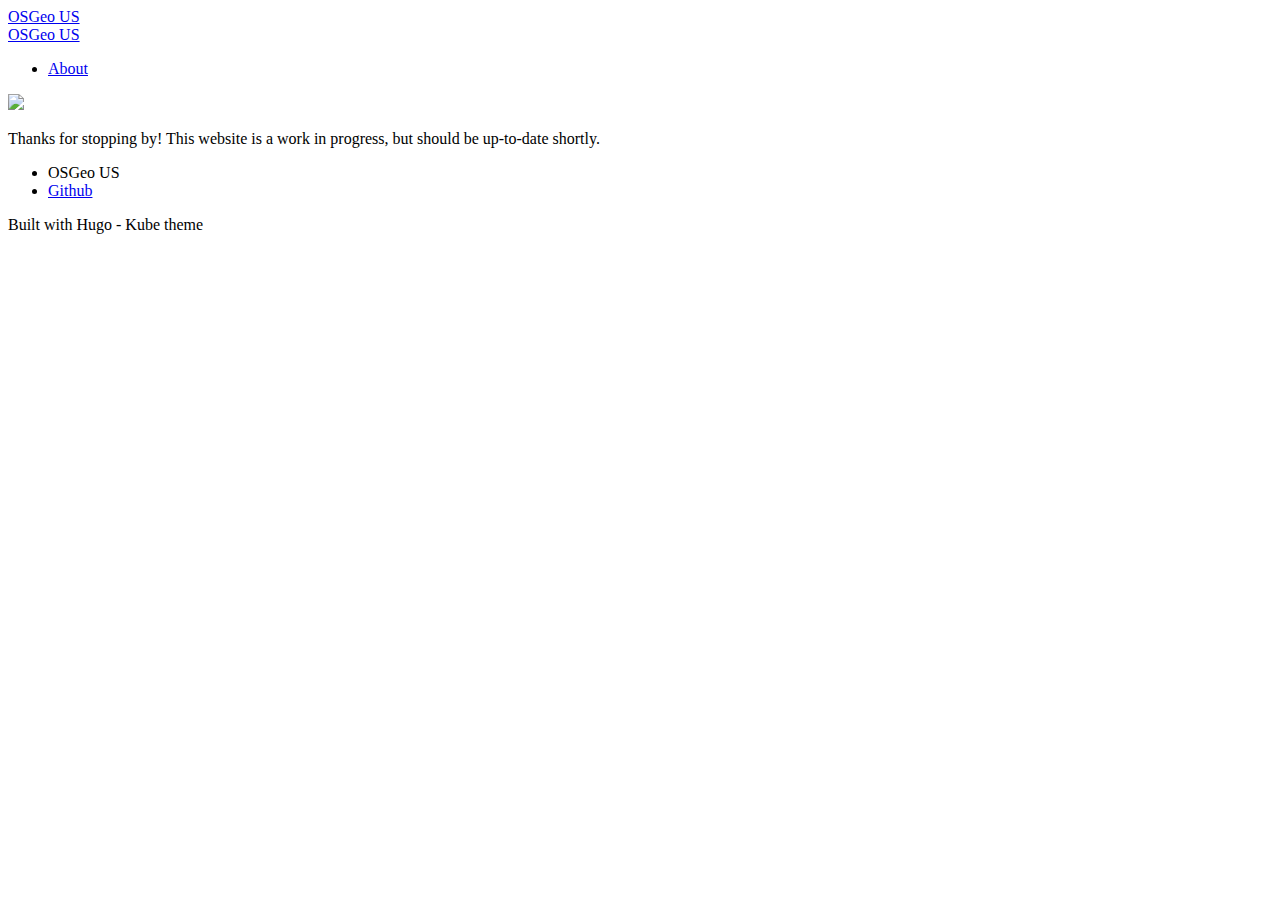
==== index.html @ 5801a096 "logo placement update" ====
<!DOCTYPE html>
<html lang="en-us">

<head>
  <meta name="generator" content="Hugo 0.37" />
  <meta charset="utf-8">
  <meta http-equiv="X-UA-Compatible" content="IE=edge">
  <meta name="viewport" content="width=device-width, initial-scale=1">
  <title> OSGeo US </title>

  <meta name="description" content="Thanks for stopping by! This website is a work in progress, but should be up-to-date shortly.">








  <meta name="author" content="OSGeo US">


  <meta property="og:title" content="OSGeo US" />
  <meta property="og:description" content="Thanks for stopping by! This website is a work in progress, but should be up-to-date shortly." />
  <meta property="og:type" content="website" />
  <meta property="og:url" content="http://OSGeo-US.github.io/" />










  <link href="http://OSGeo-US.github.io/index.xml" rel="alternate" type="application/rss+xml" title="OSGeo US" />

  <link rel="canonical" href="http://OSGeo-US.github.io/">

  <link rel="shortcut icon" type="image/png" href="[data-uri]">


  <link href="/css/font.css" rel="stylesheet" type="text/css">
  <link href="/css/kube.min.css" rel="stylesheet" type="text/css">
  <link href="/css/kube.legenda.css" rel="stylesheet" type="text/css">
  <link href="/css/highlight.css" rel="stylesheet" type="text/css">
  <link href="/css/master.css" rel="stylesheet" type="text/css">
  <link href="/css/kube.demo.css" rel="stylesheet" type="text/css">

  <link href="/css/custom.css" rel="stylesheet" type="text/css">

  <script src="/js/jquery-2.1.4.min.js" type="text/javascript">
  </script>

  <script type="text/javascript" src="/js/tocbot.min.js"></script>
</head>


<body class="page-kube">
  <header>
    <div class="show-sm">
      <div id="nav-toggle-box">
        <div id="nav-toggle-brand">
          <a href="/">OSGeo US</a>
        </div><a data-component="toggleme" data-target="#top" href="#" id="nav-toggle"><i class="kube-menu"></i></a>
      </div>
    </div>
    <div class="hide-sm" id="top">
      <div id="top-brand">
        <a href="/" title="home">OSGeo US</a>
      </div>
      <nav id="top-nav-main">
        <ul>


          <li><a href="/about/">About</a></li>

        </ul>
      </nav>
      <nav id="top-nav-extra">
        <ul>

        </ul>
      </nav>
    </div>
  </header>
  <main>

    <div id="main">
      <div id="hero">
        <!-- <h1>OSGeo US</h1> -->
        <img src="img/osgeo-us-logo.svg" style='width:300px'>
        <p>Thanks for stopping by! This website is a work in progress, but should be up-to-date shortly.</p>
      </div>

  </main>
  <footer>
    <footer id="footer">
      <nav>
        <ul>
          <li><span>OSGeo US</span></li>
          <li>
            <a href="https://twitter.com/https://github.com/orgs/OSGeo-US/dashboard">Github</a>
          </li>
        </ul>
      </nav>
      <p>Built with Hugo - Kube theme</p>
    </footer>
  </footer>


  <script src="/js/kube.js" type="text/javascript">
  </script>
  <script src="/js/kube.legenda.js" type="text/javascript">
  </script>
  <script src="/js/master.js" type="text/javascript">
  </script>
</body>

</html>
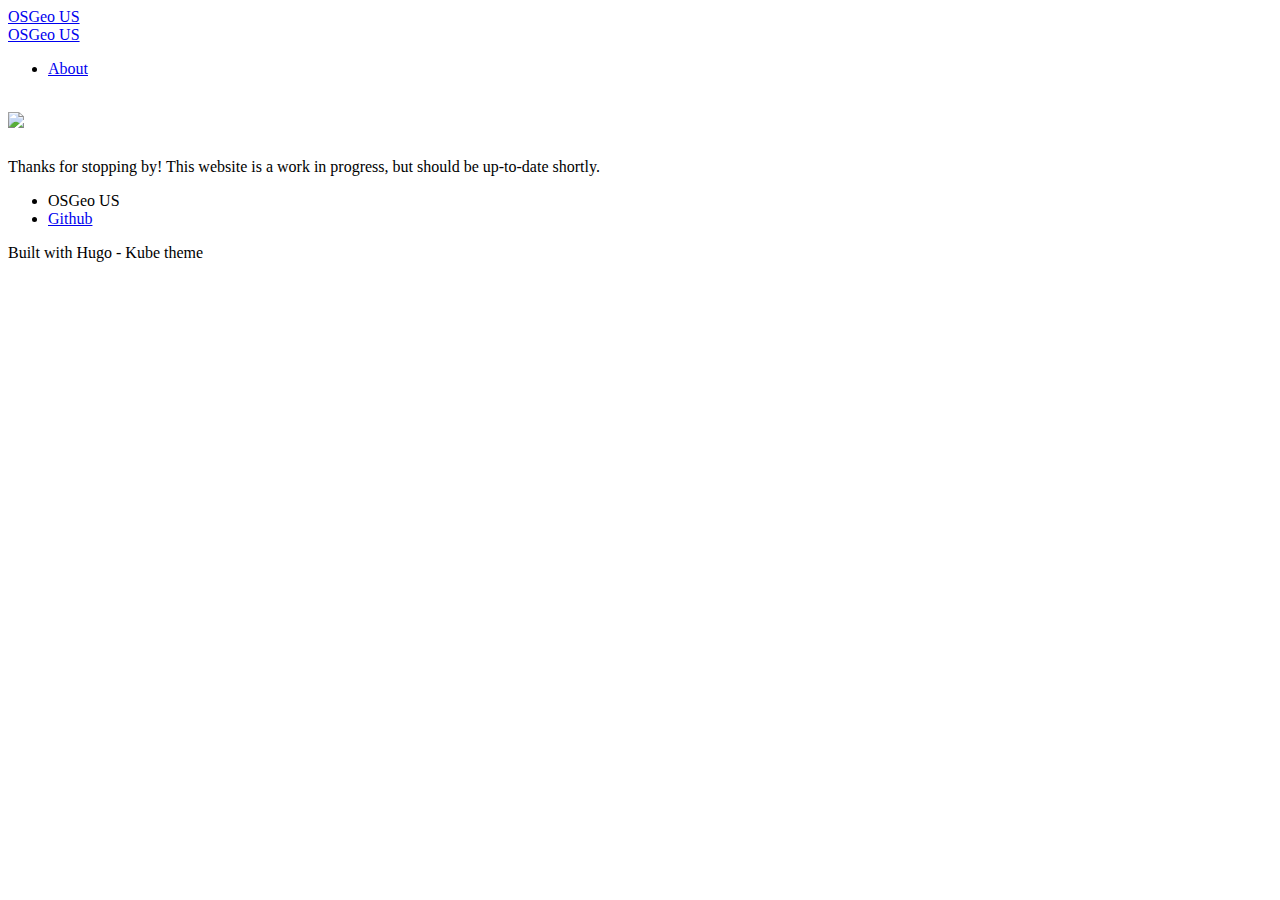
==== commit c05b47ab: "add google analytics" ====
--- a/index.html
+++ b/index.html
@@ -7,52 +7,22 @@
   <meta http-equiv="X-UA-Compatible" content="IE=edge">
   <meta name="viewport" content="width=device-width, initial-scale=1">
   <title> OSGeo US </title>
-
   <meta name="description" content="Thanks for stopping by! This website is a work in progress, but should be up-to-date shortly.">
-
-
-
-
-
-
-
-
   <meta name="author" content="OSGeo US">
-
-
   <meta property="og:title" content="OSGeo US" />
   <meta property="og:description" content="Thanks for stopping by! This website is a work in progress, but should be up-to-date shortly." />
   <meta property="og:type" content="website" />
   <meta property="og:url" content="http://OSGeo-US.github.io/" />
-
-
-
-
-
-
-
-
-
-
   <link href="http://OSGeo-US.github.io/index.xml" rel="alternate" type="application/rss+xml" title="OSGeo US" />
-
   <link rel="canonical" href="http://OSGeo-US.github.io/">
-
-  <link rel="shortcut icon" type="image/png" href="[data-uri]">
-
-
   <link href="/css/font.css" rel="stylesheet" type="text/css">
   <link href="/css/kube.min.css" rel="stylesheet" type="text/css">
   <link href="/css/kube.legenda.css" rel="stylesheet" type="text/css">
   <link href="/css/highlight.css" rel="stylesheet" type="text/css">
   <link href="/css/master.css" rel="stylesheet" type="text/css">
   <link href="/css/kube.demo.css" rel="stylesheet" type="text/css">
-
   <link href="/css/custom.css" rel="stylesheet" type="text/css">
-
-  <script src="/js/jquery-2.1.4.min.js" type="text/javascript">
-  </script>
-
+  <script src="/js/jquery-2.1.4.min.js" type="text/javascript"></script>
   <script type="text/javascript" src="/js/tocbot.min.js"></script>
 </head>
 
@@ -72,28 +42,22 @@
       </div>
       <nav id="top-nav-main">
         <ul>
-
-
           <li><a href="/about/">About</a></li>
-
         </ul>
       </nav>
       <nav id="top-nav-extra">
         <ul>
-
         </ul>
       </nav>
     </div>
   </header>
   <main>
-
     <div id="main">
       <div id="hero">
         <!-- <h1>OSGeo US</h1> -->
-        <img src="img/osgeo-us-logo.svg" style='width:300px'>
+        <h1><img src="img/osgeo-us-logo.svg" style='width:300px'></h1>
         <p>Thanks for stopping by! This website is a work in progress, but should be up-to-date shortly.</p>
       </div>
-
   </main>
   <footer>
     <footer id="footer">
@@ -101,7 +65,7 @@
         <ul>
           <li><span>OSGeo US</span></li>
           <li>
-            <a href="https://twitter.com/https://github.com/orgs/OSGeo-US/dashboard">Github</a>
+            <a href="https://github.com/orgs/OSGeo-US/dashboard">Github</a>
           </li>
         </ul>
       </nav>
@@ -116,6 +80,19 @@
   </script>
   <script src="/js/master.js" type="text/javascript">
   </script>
+  <!-- Global site tag (gtag.js) - Google Analytics -->
+  <script async src="https://www.googletagmanager.com/gtag/js?id=UA-115777191-1"></script>
+  <script>
+    window.dataLayer = window.dataLayer || [];
+
+    function gtag() {
+      dataLayer.push(arguments);
+    }
+    gtag('js', new Date());
+
+    gtag('config', 'UA-115777191-1');
+  </script>
+
 </body>
 
 </html>
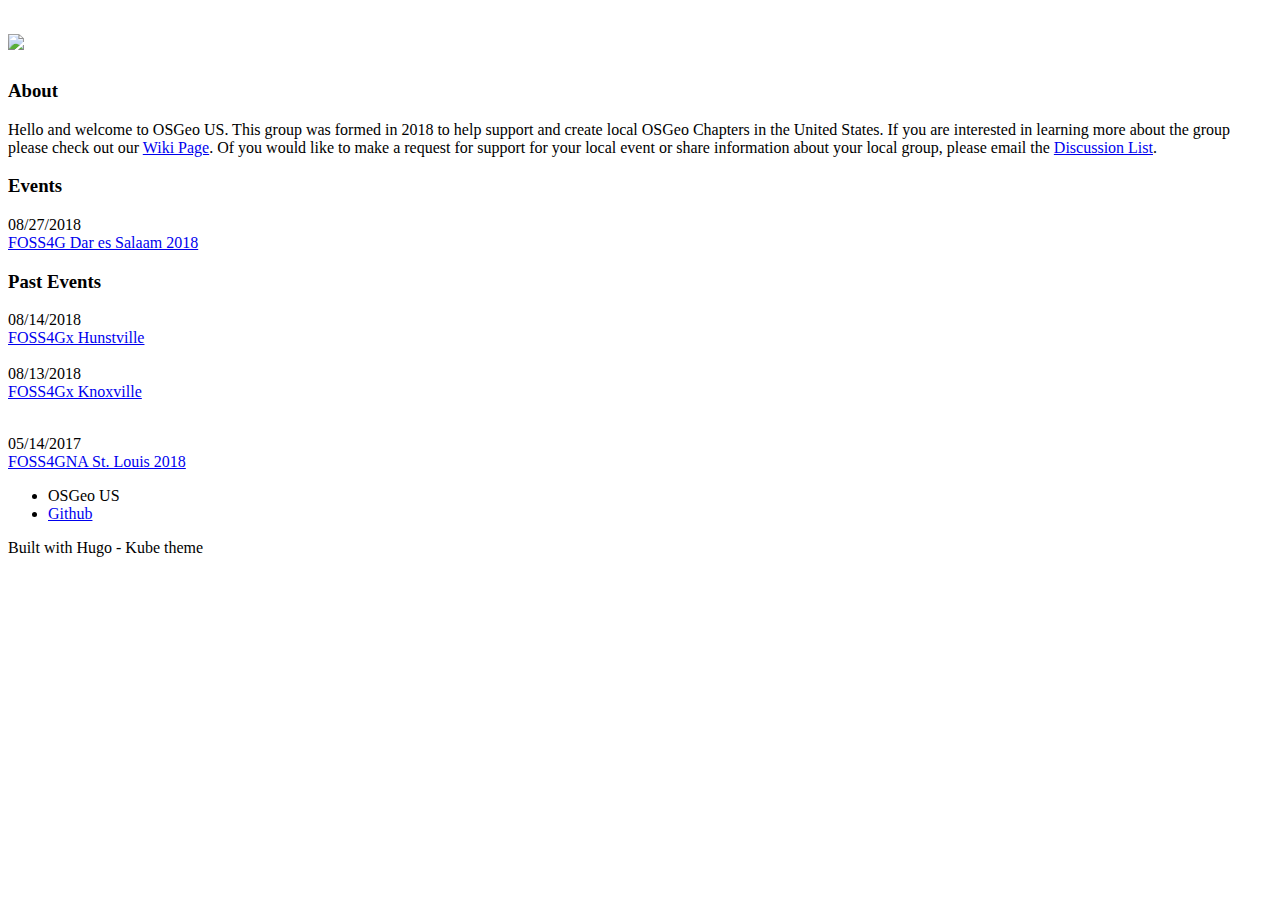
==== commit 7464d832: "Update index.html" ====
--- a/index.html
+++ b/index.html
@@ -10,7 +10,8 @@
   <meta name="description" content="Thanks for stopping by! This website is a work in progress, but should be up-to-date shortly.">
   <meta name="author" content="OSGeo US">
   <meta property="og:title" content="OSGeo US" />
-  <meta property="og:description" content="Thanks for stopping by! This website is a work in progress, but should be up-to-date shortly." />
+  <meta property="og:description" content="Thanks for stopping by! This website is a work in progress, but should be up-to-date shortly."
+  />
   <meta property="og:type" content="website" />
   <meta property="og:url" content="http://OSGeo-US.github.io/" />
   <link href="http://OSGeo-US.github.io/index.xml" rel="alternate" type="application/rss+xml" title="OSGeo US" />
@@ -28,7 +29,7 @@
 
 
 <body class="page-kube">
-  <header>
+  <!-- <header>
     <div class="show-sm">
       <div id="nav-toggle-box">
         <div id="nav-toggle-brand">
@@ -51,47 +52,76 @@
       </nav>
     </div>
   </header>
-  <main>
-    <div id="main">
-      <div id="hero">
-        <!-- <h1>OSGeo US</h1> -->
-        <h1><img src="img/osgeo-us-logo.svg" style='width:300px'></h1>
-        <p>Thanks for stopping by! This website is a work in progress, but should be up-to-date shortly.</p>
-      </div>
-  </main>
-  <footer>
-    <footer id="footer">
-      <nav>
-        <ul>
-          <li><span>OSGeo US</span></li>
-          <li>
-            <a href="https://github.com/orgs/OSGeo-US/dashboard">Github</a>
-          </li>
-        </ul>
-      </nav>
-      <p>Built with Hugo - Kube theme</p>
+  <main> -->
+  <div id="main">
+    <div id="hero">
+      <!-- <h1>OSGeo US</h1> -->
+      <h1>
+        <img src="img/osgeo-us-logo.svg" style='width:300px'>
+      </h1>
+      <!-- <p>Thanks for stopping by! This website is a work in progress, but should be up-to-date shortly.</p> -->
+      <h3>About</h3>
+      <p>Hello and welcome to OSGeo US. This group was formed in 2018 to help support and create local OSGeo Chapters in the
+        United States. If you are interested in learning more about the group please check out our
+        <a href="https://wiki.osgeo.org/wiki/OSGeoUS">Wiki Page</a>. Of you would like to make a request for support for your local event or share information about your
+        local group, please email the
+        <a href="https://lists.osgeo.org/mailman/listinfo/us">Discussion List</a>.
+      </p>
+      <h3>Events</h3>
+        <p>08/27/2018
+        <br/>
+        <a href="https://2018.foss4g.org/">FOSS4G Dar es Salaam 2018</a>
+      <h3>Past Events</h3>
+      <p>08/14/2018
+        <br />
+        <a href="https://wiki.osgeo.org/wiki/20180814-Huntsville-foss4g">FOSS4Gx Hunstville</a>
+        <br/>&nbsp;
+      <br />08/13/2018
+        <br />
+        <a href="https://wiki.osgeo.org/wiki/20180813-knoxville-foss4g">FOSS4Gx Knoxville</a>
+        <br/>&nbsp;
+      </p>
+      <p>05/14/2017
+        <br/>
+        <a href="https://2018.foss4g-na.org/">FOSS4GNA St. Louis 2018</a>
+      </p>
+    </div>
+    </main>
+    <footer>
+      <footer id="footer">
+        <nav>
+          <ul>
+            <li>
+              <span>OSGeo US</span>
+            </li>
+            <li>
+              <a href="https://github.com/orgs/OSGeo-US/dashboard">Github</a>
+            </li>
+          </ul>
+        </nav>
+        <p>Built with Hugo - Kube theme</p>
+      </footer>
     </footer>
-  </footer>
 
 
-  <script src="/js/kube.js" type="text/javascript">
-  </script>
-  <script src="/js/kube.legenda.js" type="text/javascript">
-  </script>
-  <script src="/js/master.js" type="text/javascript">
-  </script>
-  <!-- Global site tag (gtag.js) - Google Analytics -->
-  <script async src="https://www.googletagmanager.com/gtag/js?id=UA-115777191-1"></script>
-  <script>
-    window.dataLayer = window.dataLayer || [];
+    <script src="/js/kube.js" type="text/javascript">
+    </script>
+    <script src="/js/kube.legenda.js" type="text/javascript">
+    </script>
+    <script src="/js/master.js" type="text/javascript">
+    </script>
+    <!-- Global site tag (gtag.js) - Google Analytics -->
+    <script async src="https://www.googletagmanager.com/gtag/js?id=UA-115777191-1"></script>
+    <script>
+      window.dataLayer = window.dataLayer || [];
 
-    function gtag() {
-      dataLayer.push(arguments);
-    }
-    gtag('js', new Date());
+      function gtag() {
+        dataLayer.push(arguments);
+      }
+      gtag('js', new Date());
 
-    gtag('config', 'UA-115777191-1');
-  </script>
+      gtag('config', 'UA-115777191-1');
+    </script>
 
 </body>
 
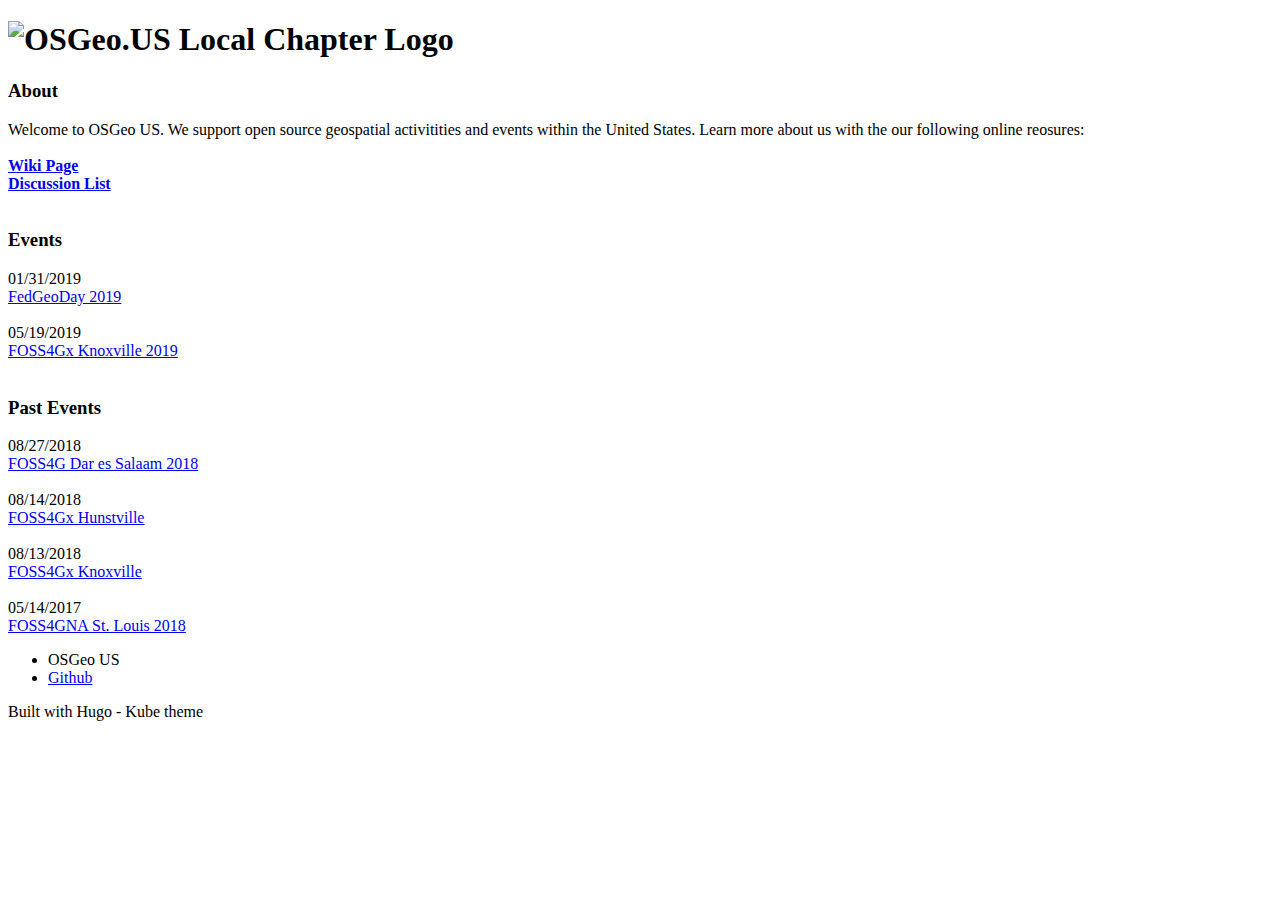
==== commit f778f9b6: "update" ====
--- a/index.html
+++ b/index.html
@@ -10,8 +10,7 @@
   <meta name="description" content="Thanks for stopping by! This website is a work in progress, but should be up-to-date shortly.">
   <meta name="author" content="OSGeo US">
   <meta property="og:title" content="OSGeo US" />
-  <meta property="og:description" content="Thanks for stopping by! This website is a work in progress, but should be up-to-date shortly."
-  />
+  <meta property="og:description" content="Thanks for stopping by! This website is a work in progress, but should be up-to-date shortly." />
   <meta property="og:type" content="website" />
   <meta property="og:url" content="http://OSGeo-US.github.io/" />
   <link href="http://OSGeo-US.github.io/index.xml" rel="alternate" type="application/rss+xml" title="OSGeo US" />
@@ -29,61 +28,28 @@
 
 
 <body class="page-kube">
-  <!-- <header>
-    <div class="show-sm">
-      <div id="nav-toggle-box">
-        <div id="nav-toggle-brand">
-          <a href="/">OSGeo US</a>
-        </div><a data-component="toggleme" data-target="#top" href="#" id="nav-toggle"><i class="kube-menu"></i></a>
-      </div>
-    </div>
-    <div class="hide-sm" id="top">
-      <div id="top-brand">
-        <a href="/" title="home">OSGeo US</a>
-      </div>
-      <nav id="top-nav-main">
-        <ul>
-          <li><a href="/about/">About</a></li>
-        </ul>
-      </nav>
-      <nav id="top-nav-extra">
-        <ul>
-        </ul>
-      </nav>
-    </div>
-  </header>
-  <main> -->
   <div id="main">
     <div id="hero">
-      <!-- <h1>OSGeo US</h1> -->
       <h1>
-        <img src="img/osgeo-us-logo.svg" style='width:300px'>
+        <img src="img/osgeo-us-logo.svg" title="OSGeo.US Local Chapter Logo" style='width:300px'>
       </h1>
-      <!-- <p>Thanks for stopping by! This website is a work in progress, but should be up-to-date shortly.</p> -->
       <h3>About</h3>
-      <p>Hello and welcome to OSGeo US. This group was formed in 2018 to help support and create local OSGeo Chapters in the
-        United States. If you are interested in learning more about the group please check out our
-        <a href="https://wiki.osgeo.org/wiki/OSGeoUS">Wiki Page</a>. Of you would like to make a request for support for your local event or share information about your
-        local group, please email the
-        <a href="https://lists.osgeo.org/mailman/listinfo/us">Discussion List</a>.
+      <p>Welcome to OSGeo US. We support open source geospatial activitities and events within the United States. Learn
+        more about us with the our following online reosures:<br /><br />
+        <strong><a href="https://wiki.osgeo.org/wiki/OSGeoUS">Wiki Page</a></strong><br />
+        <strong><a href="https://lists.osgeo.org/mailman/listinfo/us">Discussion List</a></strong><br /><br />
       </p>
       <h3>Events</h3>
-        <p>08/27/2018
-        <br/>
-        <a href="https://2018.foss4g.org/">FOSS4G Dar es Salaam 2018</a>
+      <p>
+        01/31/2019<br /><a href="https://fedgeo.us">FedGeoDay 2019</a><br /><br />
+        05/19/2019<br /><a href="https://wiki.osgeo.org/wiki/Knoxfoss4g20190519">FOSS4Gx Knoxville 2019</a><br /><br />
+      </p>
       <h3>Past Events</h3>
-      <p>08/14/2018
-        <br />
-        <a href="https://wiki.osgeo.org/wiki/20180814-Huntsville-foss4g">FOSS4Gx Hunstville</a>
-        <br/>&nbsp;
-      <br />08/13/2018
-        <br />
-        <a href="https://wiki.osgeo.org/wiki/20180813-knoxville-foss4g">FOSS4Gx Knoxville</a>
-        <br/>&nbsp;
-      </p>
-      <p>05/14/2017
-        <br/>
-        <a href="https://2018.foss4g-na.org/">FOSS4GNA St. Louis 2018</a>
+      <p>
+        08/27/2018<br /><a href="https://2018.foss4g.org/">FOSS4G Dar es Salaam 2018</a><br /><br />
+        08/14/2018<br /><a href="https://wiki.osgeo.org/wiki/20180814-Huntsville-foss4g">FOSS4Gx Hunstville</a><br /><br />
+        08/13/2018<br /><a href="https://wiki.osgeo.org/wiki/20180813-knoxville-foss4g">FOSS4Gx Knoxville</a><br /><br />
+        05/14/2017<br /><a href="https://2018.foss4g-na.org/">FOSS4GNA St. Louis 2018</a>
       </p>
     </div>
     </main>
@@ -125,4 +91,4 @@
 
 </body>
 
-</html>
+</html>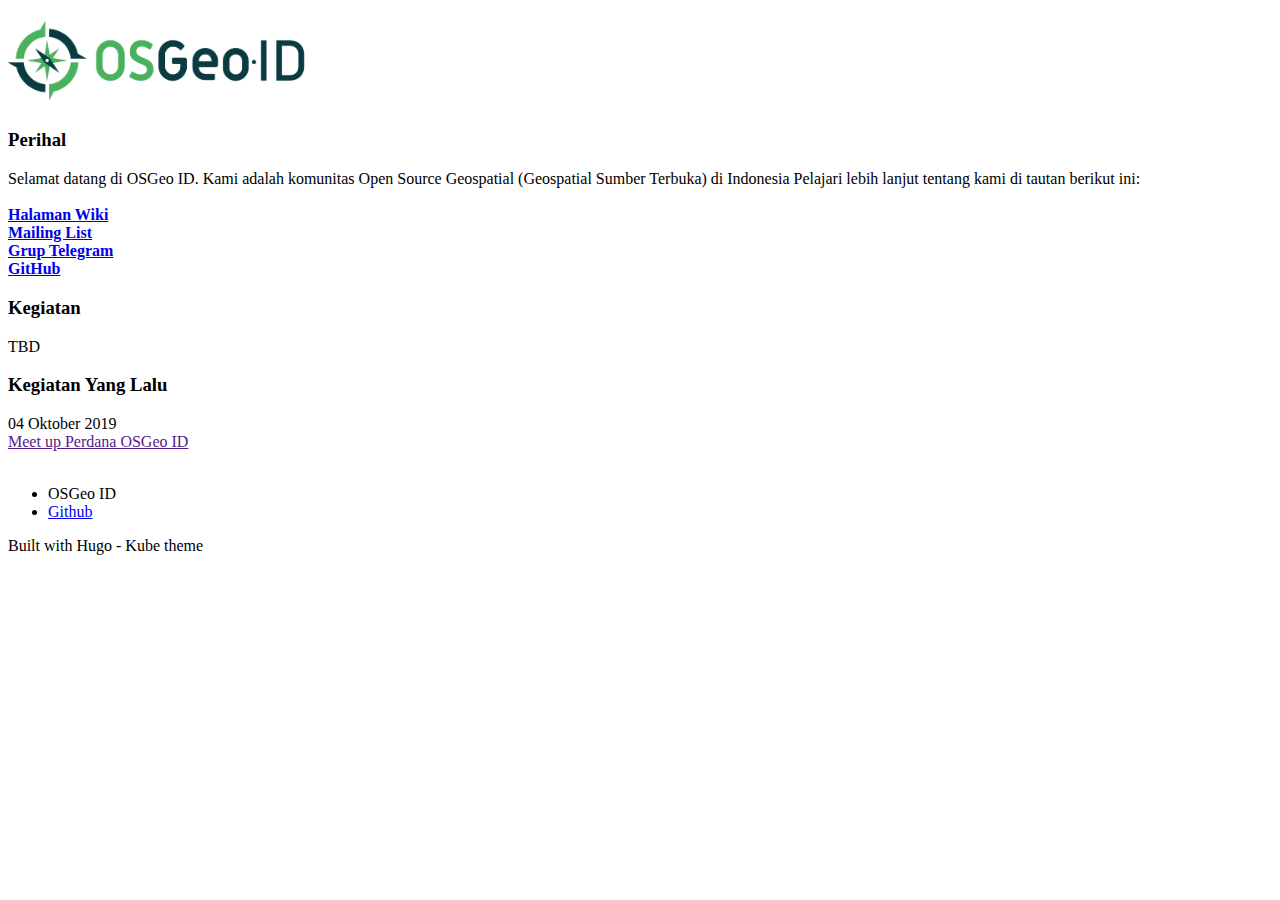
==== commit 77cc08bf: "Update with better logo and fix text." ====
--- a/index.html
+++ b/index.html
@@ -2,92 +2,94 @@
 <html lang="en-us">
 
 <head>
-  <meta name="generator" content="Hugo 0.37" />
-  <meta charset="utf-8">
-  <meta http-equiv="X-UA-Compatible" content="IE=edge">
-  <meta name="viewport" content="width=device-width, initial-scale=1">
-  <title> OSGeo US </title>
-  <meta name="description" content="Thanks for stopping by! This website is a work in progress, but should be up-to-date shortly.">
-  <meta name="author" content="OSGeo US">
-  <meta property="og:title" content="OSGeo US" />
-  <meta property="og:description" content="Thanks for stopping by! This website is a work in progress, but should be up-to-date shortly." />
-  <meta property="og:type" content="website" />
-  <meta property="og:url" content="http://OSGeo-US.github.io/" />
-  <link href="http://OSGeo-US.github.io/index.xml" rel="alternate" type="application/rss+xml" title="OSGeo US" />
-  <link rel="canonical" href="http://OSGeo-US.github.io/">
-  <link href="/css/font.css" rel="stylesheet" type="text/css">
-  <link href="/css/kube.min.css" rel="stylesheet" type="text/css">
-  <link href="/css/kube.legenda.css" rel="stylesheet" type="text/css">
-  <link href="/css/highlight.css" rel="stylesheet" type="text/css">
-  <link href="/css/master.css" rel="stylesheet" type="text/css">
-  <link href="/css/kube.demo.css" rel="stylesheet" type="text/css">
-  <link href="/css/custom.css" rel="stylesheet" type="text/css">
-  <script src="/js/jquery-2.1.4.min.js" type="text/javascript"></script>
-  <script type="text/javascript" src="/js/tocbot.min.js"></script>
+    <meta name="generator" content="Hugo 0.37" />
+    <meta charset="utf-8">
+    <meta http-equiv="X-UA-Compatible" content="IE=edge">
+    <meta name="viewport" content="width=device-width, initial-scale=1">
+    <title> OSGeo ID </title>
+    <meta name="description" content="Thanks for stopping by! This website is a work in progress, but should be up-to-date shortly.">
+    <meta name="author" content="OSGeo ID">
+    <meta property="og:title" content="OSGeo ID" />
+    <meta property="og:description" content="Thanks for stopping by! This website is a work in progress, but should be up-to-date shortly." />
+    <meta property="og:type" content="website" />
+    <meta property="og:url" content="http://osgeoid.github.io/" />
+    <link href="http://osgeoid.github.io/index.xml" rel="alternate" type="application/rss+xml" title="OSGeo US" />
+    <link rel="canonical" href="http://osgeoid.github.io/">
+    <link href="css/font.css" rel="stylesheet" type="textcss">
+    <link href="css/kube.min.css" rel="stylesheet" type="text/css">
+    <link href="css/kube.legenda.css" rel="stylesheet" type="text/css">
+    <link href="css/highlight.css" rel="stylesheet" type="text/css">
+    <link href="css/master.css" rel="stylesheet" type="text/css">
+    <link href="css/kube.demo.css" rel="stylesheet" type="text/css">
+    <link href="css/custom.css" rel="stylesheet" type="text/css">
+    <script src="js/jquery-2.1.4.min.js" type="text/javascript"></script>
+    <script type="text/javascript" src="js/tocbot.min.js"></script>
 </head>
 
 
 <body class="page-kube">
-  <div id="main">
-    <div id="hero">
-      <h1>
-        <img src="img/osgeo-us-logo.svg" title="OSGeo.US Local Chapter Logo" style='width:300px'>
-      </h1>
-      <h3>About</h3>
-      <p>Welcome to OSGeo US. We support open source geospatial activitities and events within the United States. Learn
-        more about us with the our following online reosures:<br /><br />
-        <strong><a href="https://wiki.osgeo.org/wiki/OSGeoUS">Wiki Page</a></strong><br />
-        <strong><a href="https://lists.osgeo.org/mailman/listinfo/us">Discussion List</a></strong><br /><br />
-      </p>
-      <h3>Events</h3>
-      <p>
-        01/31/2019<br /><a href="https://fedgeo.us">FedGeoDay 2019</a><br /><br />
-        05/19/2019<br /><a href="https://wiki.osgeo.org/wiki/Knoxfoss4g20190519">FOSS4Gx Knoxville 2019</a><br /><br />
-      </p>
-      <h3>Past Events</h3>
-      <p>
-        08/27/2018<br /><a href="https://2018.foss4g.org/">FOSS4G Dar es Salaam 2018</a><br /><br />
-        08/14/2018<br /><a href="https://wiki.osgeo.org/wiki/20180814-Huntsville-foss4g">FOSS4Gx Hunstville</a><br /><br />
-        08/13/2018<br /><a href="https://wiki.osgeo.org/wiki/20180813-knoxville-foss4g">FOSS4Gx Knoxville</a><br /><br />
-        05/14/2017<br /><a href="https://2018.foss4g-na.org/">FOSS4GNA St. Louis 2018</a>
-      </p>
-    </div>
-    </main>
-    <footer>
-      <footer id="footer">
-        <nav>
-          <ul>
-            <li>
-              <span>OSGeo US</span>
-            </li>
-            <li>
-              <a href="https://github.com/orgs/OSGeo-US/dashboard">Github</a>
-            </li>
-          </ul>
-        </nav>
-        <p>Built with Hugo - Kube theme</p>
-      </footer>
-    </footer>
+    <div id="main">
+        <div id="hero">
+            <h1>
+                <img src="img/osgeo-ID-logo.png" title="OSGeo.ID Local Chapter Logo" style='width:300px'>
+            </h1>
+            <h3>Perihal</h3>
+            <p>
+                Selamat datang di OSGeo ID. Kami adalah komunitas Open Source Geospatial (Geospatial Sumber Terbuka) di Indonesia
+                Pelajari lebih lanjut tentang kami di tautan berikut ini:
+                <br/>
+                <br/>
+                <strong><a href="https://wiki.osgeo.org/wiki/OSGeoID">Halaman Wiki</a></strong><br />
+                <strong><a href="https://lists.osgeo.org/mailman/listinfo/indonesia">Mailing List</a></strong><br />
+                <strong><a href="https://t.me/osgeoid">Grup Telegram</a></strong><br />
+                <strong><a href="https://github.com/osgeoid">GitHub</a></strong><br />
+            </p>
+            <h3>Kegiatan</h3>
+            <p>
+                TBD
+            </p>
+            <h3>Kegiatan Yang Lalu</h3>
+            <p>
+                04 Oktober 2019<br /><a href="">Meet up Perdana OSGeo ID</a><br /><br />
+            </p>
+        </div>
+        </main>
+        <footer>
+            <footer id="footer">
+                <nav>
+                    <ul>
+                        <li>
+                            <span>OSGeo ID</span>
+                        </li>
+                        <li>
+                            <a href="https://github.com/osgeoid">Github</a>
+                        </li>
+                    </ul>
+                </nav>
+                <p>Built with Hugo - Kube theme</p>
+            </footer>
+        </footer>
 
 
-    <script src="/js/kube.js" type="text/javascript">
-    </script>
-    <script src="/js/kube.legenda.js" type="text/javascript">
-    </script>
-    <script src="/js/master.js" type="text/javascript">
-    </script>
-    <!-- Global site tag (gtag.js) - Google Analytics -->
-    <script async src="https://www.googletagmanager.com/gtag/js?id=UA-115777191-1"></script>
-    <script>
-      window.dataLayer = window.dataLayer || [];
+        <script src="js/kube.js" type="text/javascript">
+        </script>
+        <script src="js/kube.legenda.js" type="text/javascript">
+        </script>
+        <script src="js/master.js" type="text/javascript">
+        </script>
+        <!-- TODO: Tambahkan google analytic sendiri -->
+        <!-- Global site tag (gtag.js) - Google Analytics -->
+        <!-- <script async src="https://www.googletagmanager.com/gtag/js?id=UA-115777191-1"></script> -->
+        <!-- <script>
+            window.dataLayer = window.dataLayer || [];
 
-      function gtag() {
-        dataLayer.push(arguments);
-      }
-      gtag('js', new Date());
+            function gtag() {
+                dataLayer.push(arguments);
+            }
+            gtag('js', new Date());
 
-      gtag('config', 'UA-115777191-1');
-    </script>
+            gtag('config', 'UA-115777191-1');
+        </script> -->
 
 </body>
 
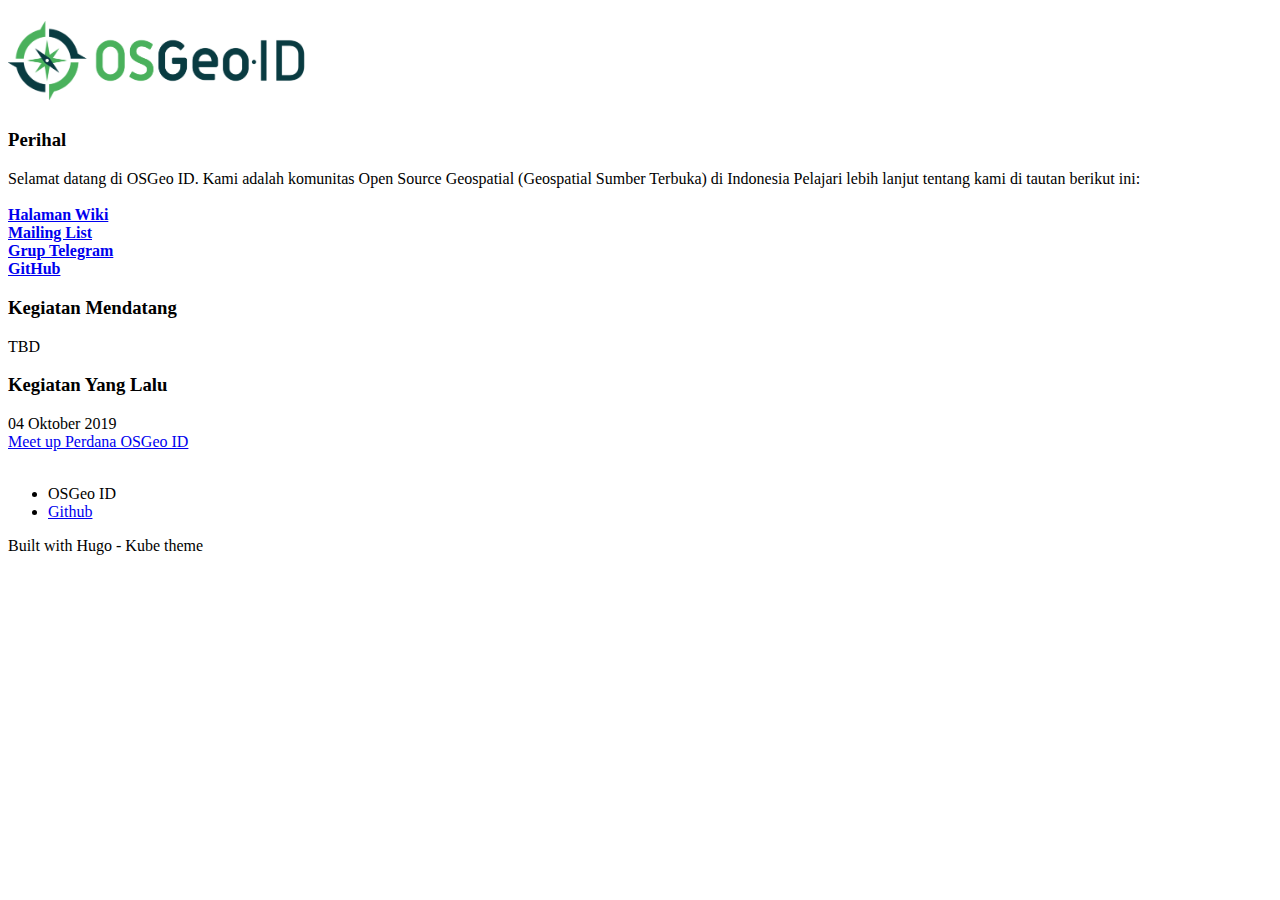
==== commit 6b796ef3: "Perbaiki link dan konten." ====
--- a/index.html
+++ b/index.html
@@ -7,10 +7,10 @@
     <meta http-equiv="X-UA-Compatible" content="IE=edge">
     <meta name="viewport" content="width=device-width, initial-scale=1">
     <title> OSGeo ID </title>
-    <meta name="description" content="Thanks for stopping by! This website is a work in progress, but should be up-to-date shortly.">
+    <meta name="description" content="Website OSGeo Indonesia">
     <meta name="author" content="OSGeo ID">
     <meta property="og:title" content="OSGeo ID" />
-    <meta property="og:description" content="Thanks for stopping by! This website is a work in progress, but should be up-to-date shortly." />
+    <meta property="og:description" content="Website OSGeo Indonesia." />
     <meta property="og:type" content="website" />
     <meta property="og:url" content="http://osgeoid.github.io/" />
     <link href="http://osgeoid.github.io/index.xml" rel="alternate" type="application/rss+xml" title="OSGeo US" />
@@ -39,18 +39,18 @@
                 Pelajari lebih lanjut tentang kami di tautan berikut ini:
                 <br/>
                 <br/>
-                <strong><a href="https://wiki.osgeo.org/wiki/OSGeoID">Halaman Wiki</a></strong><br />
-                <strong><a href="https://lists.osgeo.org/mailman/listinfo/indonesia">Mailing List</a></strong><br />
-                <strong><a href="https://t.me/osgeoid">Grup Telegram</a></strong><br />
-                <strong><a href="https://github.com/osgeoid">GitHub</a></strong><br />
+                <strong><a href="https://wiki.osgeo.org/wiki/OSGeoID" target="_blank">Halaman Wiki</a></strong><br />
+                <strong><a href="https://lists.osgeo.org/mailman/listinfo/indonesia" target="_blank">Mailing List</a></strong><br />
+                <strong><a href="https://t.me/osgeoid" target="_blank">Grup Telegram</a></strong><br />
+                <strong><a href="https://github.com/osgeoid" target="_blank">GitHub</a></strong><br />
             </p>
-            <h3>Kegiatan</h3>
+            <h3>Kegiatan Mendatang</h3>
             <p>
                 TBD
             </p>
             <h3>Kegiatan Yang Lalu</h3>
             <p>
-                04 Oktober 2019<br /><a href="">Meet up Perdana OSGeo ID</a><br /><br />
+                04 Oktober 2019<br /><a href="https://twitter.com/osgeoid/status/1180163569993650176" target="_blank">Meet up Perdana OSGeo ID</a><br /><br />
             </p>
         </div>
         </main>
@@ -62,7 +62,7 @@
                             <span>OSGeo ID</span>
                         </li>
                         <li>
-                            <a href="https://github.com/osgeoid">Github</a>
+                            <a href="https://github.com/osgeoid" target="_blank">Github</a>
                         </li>
                     </ul>
                 </nav>
